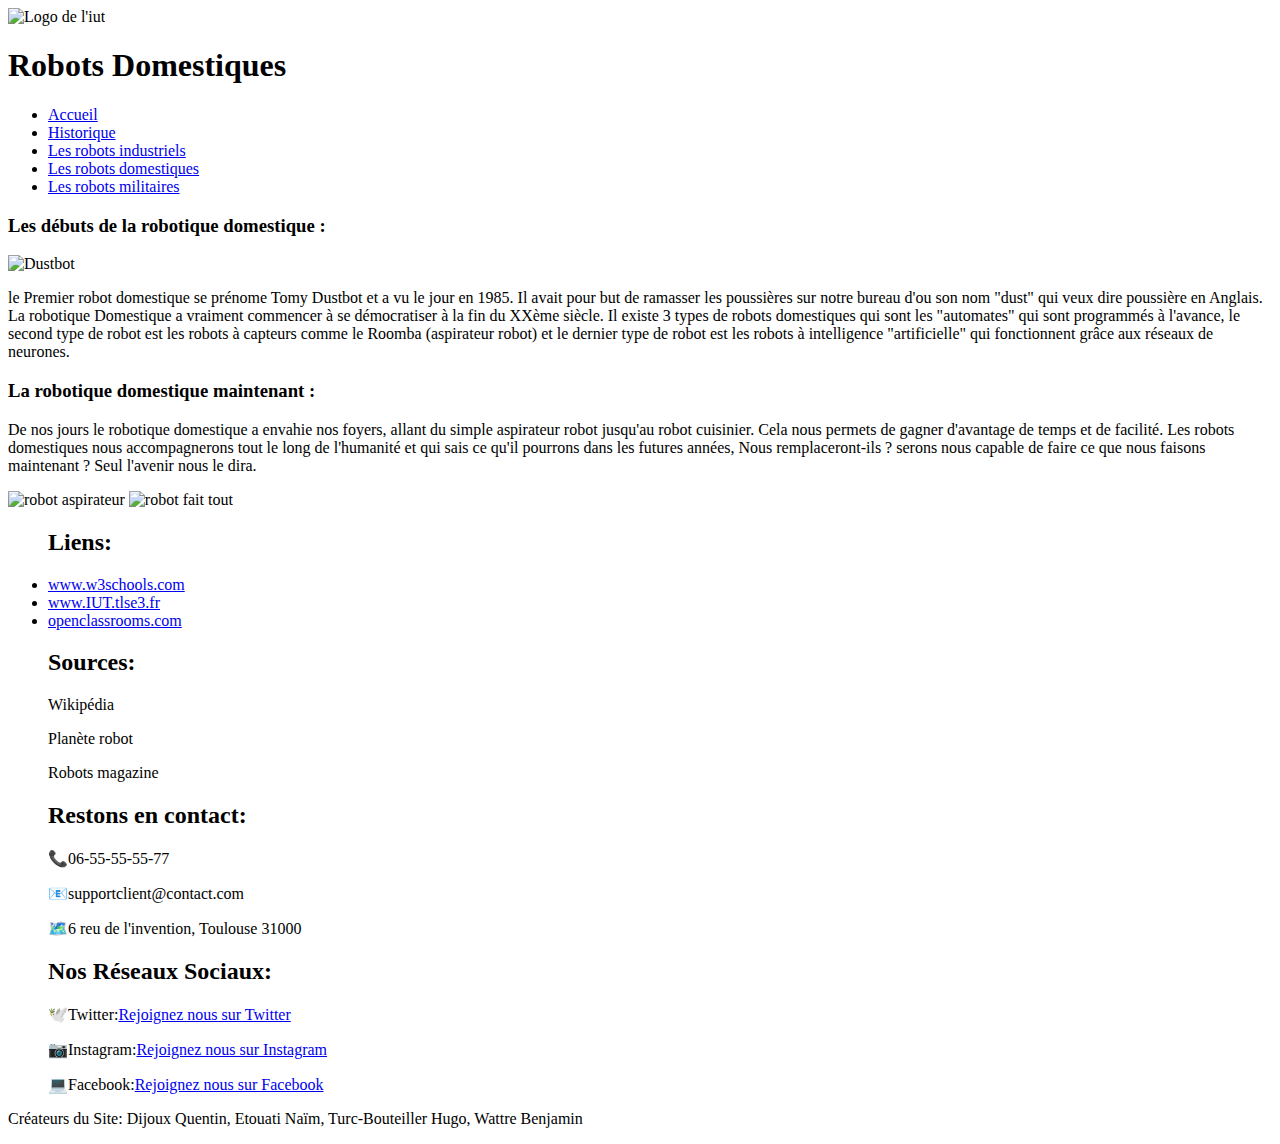
==== Page.Robots_Domestiques.html @ 86f1e166 "page" ====
<!DOCTYPE html>
<html lang="fr">
	<head>
		<meta charset="UTF-8">
		<link rel="stylesheet" href="stylepage.css"/> 
		<title>Robots Domestiques</title>
	</head>
	<body>
		
		<header>
			<img src ="https://yellow.place/file/image/thumb/0/0/1403/atuxybtquoqszont.jpg" alt ="Logo de l'iut" id="logo">
			<h1 class ="TitrePage">Robots Domestiques</h1>	
		</header>
		<nav>
			<ul>
				<li><a href="index.html">Accueil</a></li>
				<li><a href="PageHistorique.html">Historique </a></li>
				<li><a href="Page.Robots_Industriels.html">Les robots industriels </a></li>
				<li><a href="Page.Robots_Domestiques.html">Les robots domestiques </a></li>
				<li><a href="Page.Robots_Militaires.html">Les robots militaires </a></li>
			</ul>
		</nav>
		<div>
		<section>
			<h3>Les débuts de la robotique domestique :</h3>
			<section>
				<img class="dustbot" src="https://encrypted-tbn0.gstatic.com/images?q=tbn%3AANd9GcRUHzYtBKiJsvdc63-zmp1QWGKUCcgyPVRIzA&usqp=CAU" alt="Dustbot" id="dust">
			</section>
			<section class="debutdom">
				<P> le Premier robot domestique se prénome Tomy Dustbot et a vu le jour en 1985. Il avait pour but
				de ramasser les poussières sur notre bureau d'ou son nom "dust" qui veux dire poussière en Anglais. La robotique Domestique a vraiment commencer à se démocratiser à la fin du XXème siècle.
				Il existe 3 types de robots domestiques qui sont les "automates" qui sont programmés à l'avance, le second type de robot est les robots à capteurs comme le Roomba (aspirateur robot) et le dernier type
				de robot est les robots à intelligence "artificielle" qui fonctionnent grâce aux réseaux de neurones. 
			</section>
		</section>
			<h3>La robotique domestique maintenant :</h3>
			<section class="suitedom">
				<p> De nos jours le robotique domestique a envahie nos foyers, allant du simple aspirateur robot  
				jusqu'au robot cuisinier. Cela nous permets de gagner d'avantage de temps et de facilité.
				Les robots domestiques nous accompagnerons tout le long de l'humanité et qui sais ce qu'il pourrons 
				dans les futures années, Nous remplaceront-ils ? serons nous capable de faire ce que
				nous faisons maintenant ? Seul l'avenir nous le dira.</p>
				<img class="roomba" src="https://encrypted-tbn0.gstatic.com/images?q=tbn%3AANd9GcTgLizq6Ug44y1FNqIZ2XMtm-IVSsRLfBOQfA&usqp=CAU" alt="robot aspirateur">
				<img class="robotmix" src="https://encrypted-tbn0.gstatic.com/images?q=tbn%3AANd9GcQA2vKh8Rjx6bYbCJx8oSyjU87tQLrPY1m5rg&usqp=CAU" alt="robot fait tout">
			</section>
		</div>
		
		<footer>
			<ul class ="Liens">
				<h2>Liens:</h2>
				<li><a href="https://www.w3scools.com">www.w3schools.com</a></li>
				<li><a href="https://auth.iut-tlse3.fr">www.IUT.tlse3.fr</a></li>
				<li><a href="https://openclassrooms.com">openclassrooms.com</a></li>
			</ul>
			<ul class ="sources">
				<h2>Sources:</h2>
				<p>Wikipédia</p>
				<p>Planète robot</p>
				<p>Robots magazine<p>
			</ul>
			<ul class ="contact">
				<h2>Restons en contact:</h2>
				<p>📞06-55-55-55-77</p>
				<p>📧supportclient@contact.com</p>
				<p>🗺️6 reu de l'invention, Toulouse 31000</p>
			</ul>
			<ul class ="reseaux">
				<h2>Nos Réseaux Sociaux:</h2>
				<p>🕊️Twitter:<a href="https://twitter.com">Rejoignez nous sur Twitter</a></p>
				<p>📷Instagram:<a href="https://www.instagram.com/?hl=fr">Rejoignez nous sur Instagram</a></p>
				<p>💻Facebook:<a href="https://fr-fr.facebook.com/">Rejoignez nous sur Facebook</a></p>
			</ul>
			<p class="Nom">Créateurs du Site: Dijoux Quentin, Etouati Naïm, Turc-Bouteiller Hugo, Wattre Benjamin</p>
		</footer>
	</body> 
</html>
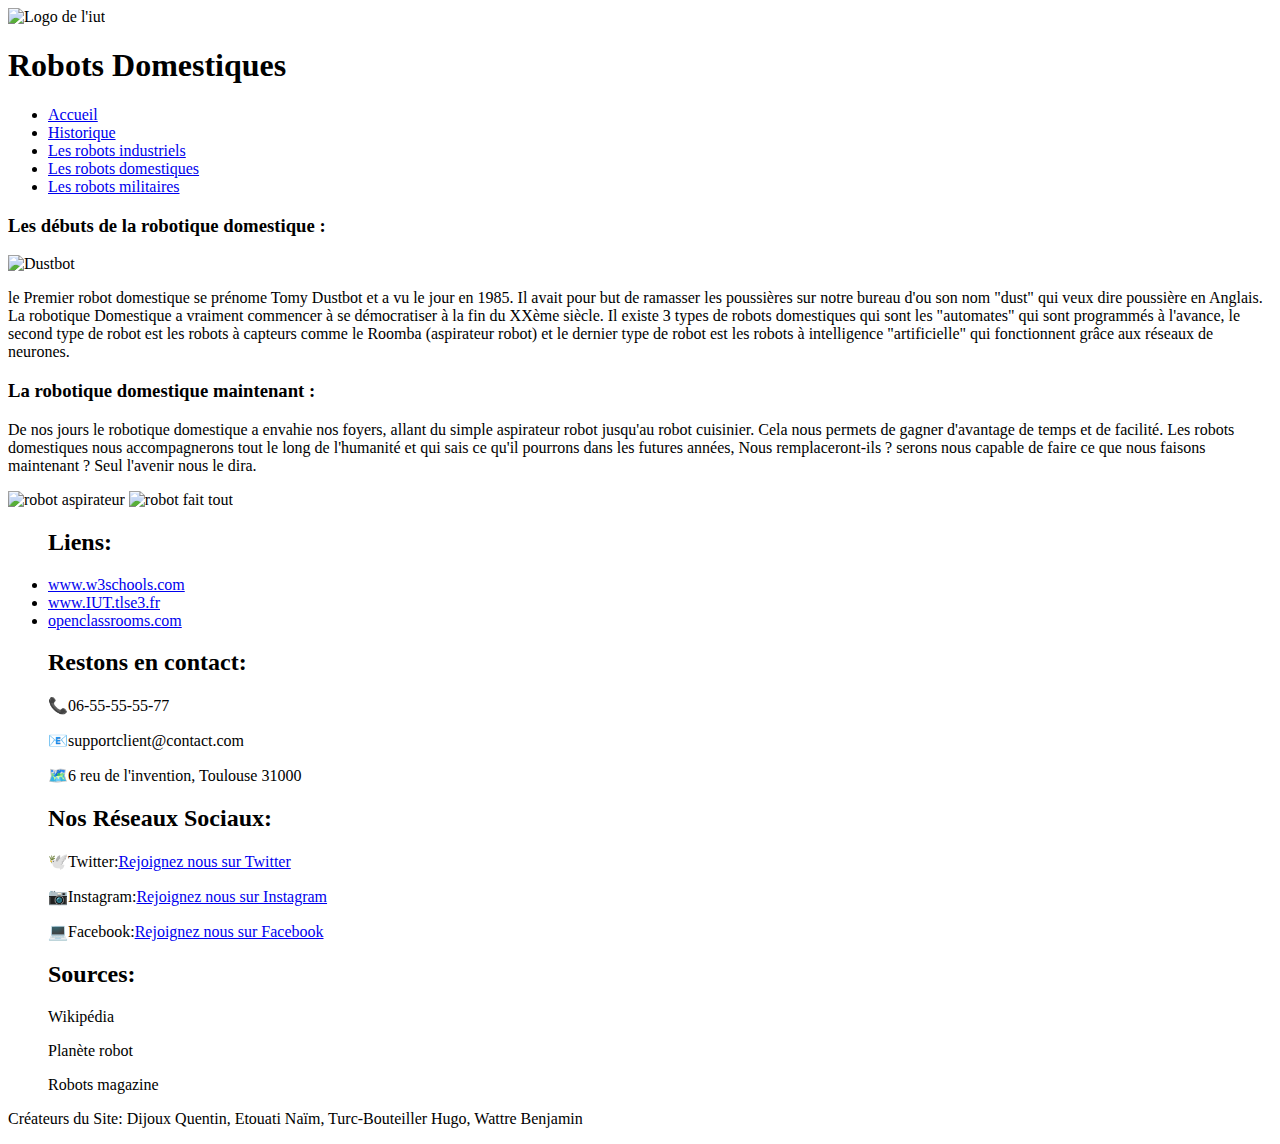
==== commit 735e0e7d: "QlqModif" ====
--- a/Page.Robots_Domestiques.html
+++ b/Page.Robots_Domestiques.html
@@ -20,7 +20,7 @@
 				<li><a href="Page.Robots_Militaires.html">Les robots militaires </a></li>
 			</ul>
 		</nav>
-		<div>
+	<div class="domestique">
 		<section>
 			<h3>Les débuts de la robotique domestique :</h3>
 			<section>
@@ -43,7 +43,7 @@
 				<img class="roomba" src="https://encrypted-tbn0.gstatic.com/images?q=tbn%3AANd9GcTgLizq6Ug44y1FNqIZ2XMtm-IVSsRLfBOQfA&usqp=CAU" alt="robot aspirateur">
 				<img class="robotmix" src="https://encrypted-tbn0.gstatic.com/images?q=tbn%3AANd9GcQA2vKh8Rjx6bYbCJx8oSyjU87tQLrPY1m5rg&usqp=CAU" alt="robot fait tout">
 			</section>
-		</div>
+	</div>
 		
 		<footer>
 			<ul class ="Liens">
@@ -52,11 +52,6 @@
 				<li><a href="https://auth.iut-tlse3.fr">www.IUT.tlse3.fr</a></li>
 				<li><a href="https://openclassrooms.com">openclassrooms.com</a></li>
 			</ul>
-			<ul class ="sources">
-				<h2>Sources:</h2>
-				<p>Wikipédia</p>
-				<p>Planète robot</p>
-				<p>Robots magazine<p>
 			</ul>
 			<ul class ="contact">
 				<h2>Restons en contact:</h2>
@@ -70,6 +65,12 @@
 				<p>📷Instagram:<a href="https://www.instagram.com/?hl=fr">Rejoignez nous sur Instagram</a></p>
 				<p>💻Facebook:<a href="https://fr-fr.facebook.com/">Rejoignez nous sur Facebook</a></p>
 			</ul>
+			<ul class ="sources">
+				<h2>Sources:</h2>
+				<p>Wikipédia</p>
+				<p>Planète robot</p>
+				<p>Robots magazine<p>
+			</ul>
 			<p class="Nom">Créateurs du Site: Dijoux Quentin, Etouati Naïm, Turc-Bouteiller Hugo, Wattre Benjamin</p>
 		</footer>
 	</body> 
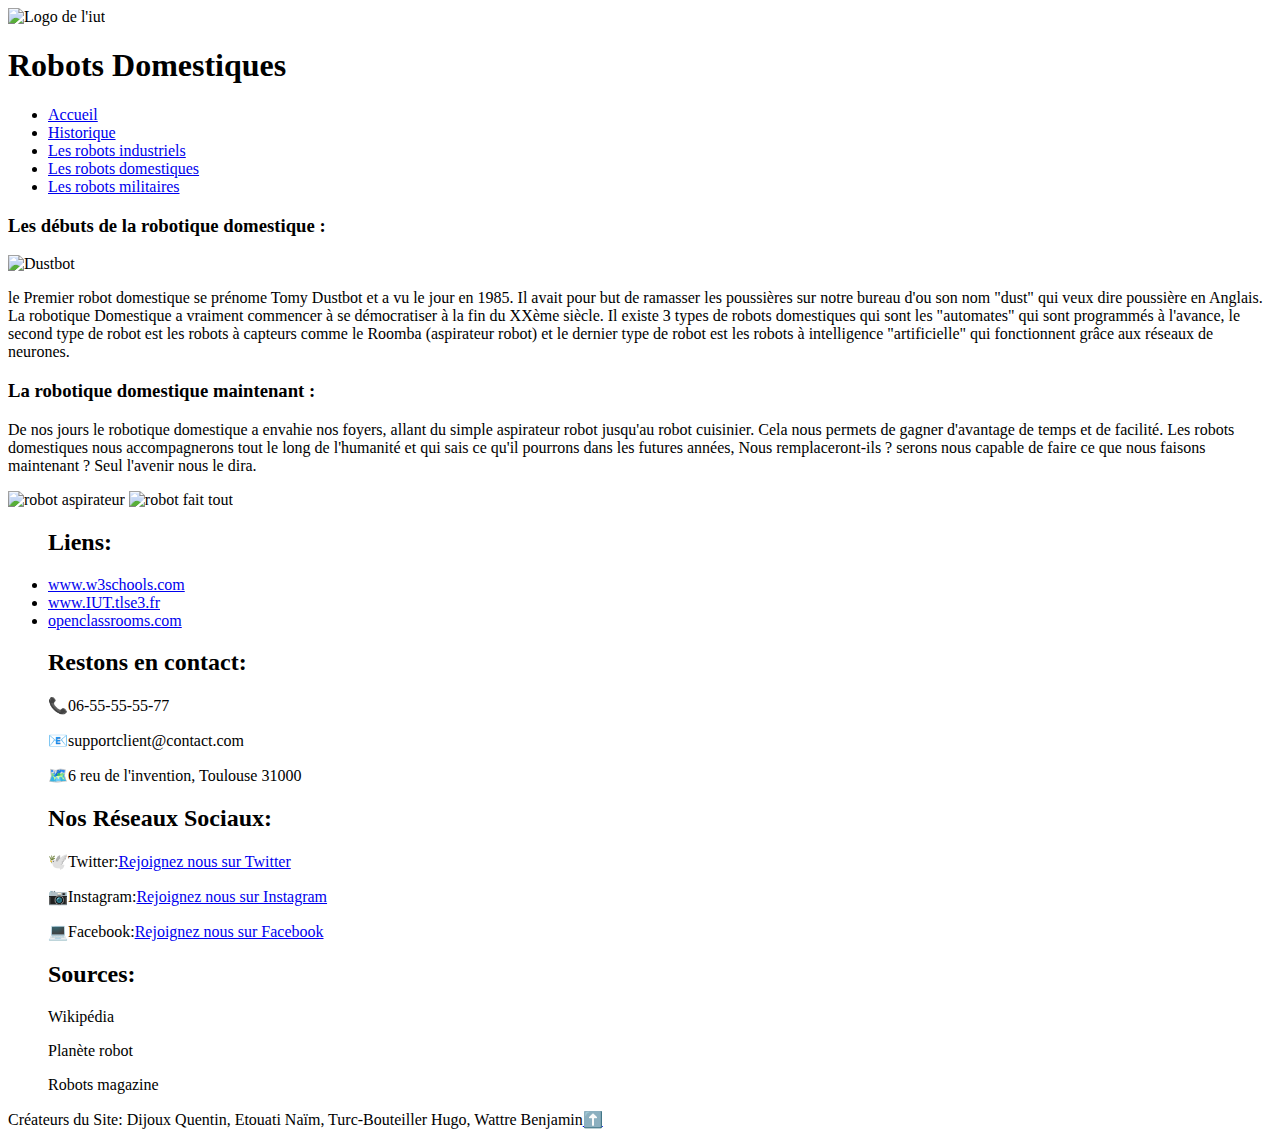
==== commit c07c485f: "ManqueSV/IC/RD" ====
--- a/Page.Robots_Domestiques.html
+++ b/Page.Robots_Domestiques.html
@@ -9,7 +9,7 @@
 		
 		<header>
 			<img src ="https://yellow.place/file/image/thumb/0/0/1403/atuxybtquoqszont.jpg" alt ="Logo de l'iut" id="logo">
-			<h1 class ="TitrePage">Robots Domestiques</h1>	
+			<h1 class ="TitrePage" id="ancre">Robots Domestiques</h1>	
 		</header>
 		<nav>
 			<ul>
@@ -71,7 +71,7 @@
 				<p>Planète robot</p>
 				<p>Robots magazine<p>
 			</ul>
-			<p class="Nom">Créateurs du Site: Dijoux Quentin, Etouati Naïm, Turc-Bouteiller Hugo, Wattre Benjamin</p>
+			<p class="Nom">Créateurs du Site: Dijoux Quentin, Etouati Naïm, Turc-Bouteiller Hugo, Wattre Benjamin<a href="#ancre">⬆️</a></p>
 		</footer>
 	</body> 
 </html>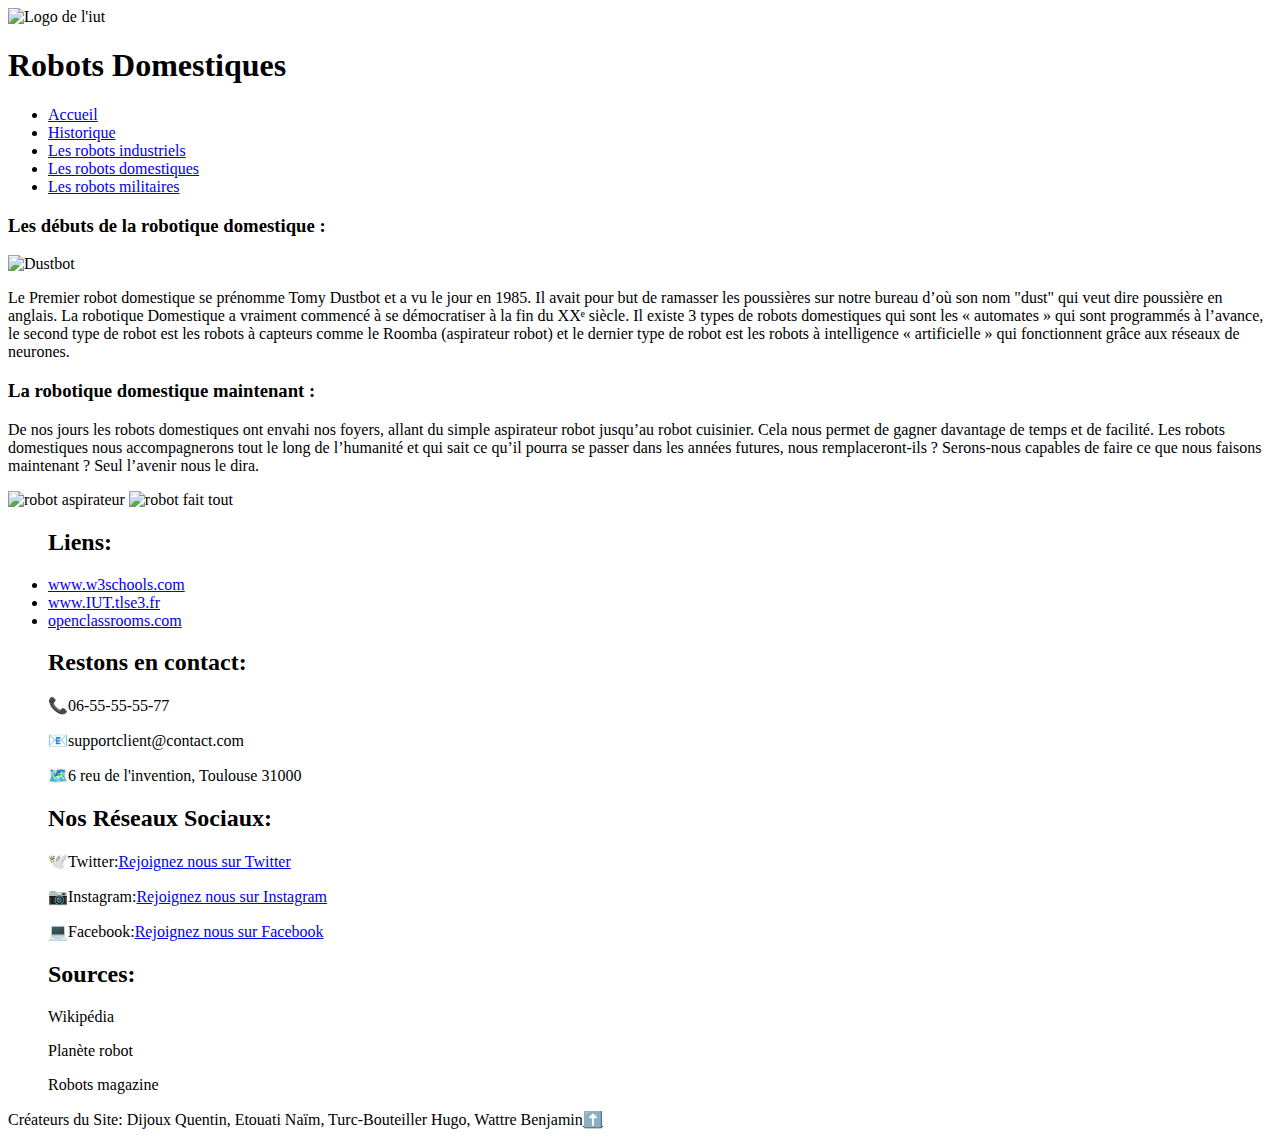
==== commit 320af8b7: "Fin" ====
--- a/Page.Robots_Domestiques.html
+++ b/Page.Robots_Domestiques.html
@@ -24,24 +24,19 @@
 		<section>
 			<h3>Les débuts de la robotique domestique :</h3>
 			<section>
-				<img class="dustbot" src="https://encrypted-tbn0.gstatic.com/images?q=tbn%3AANd9GcRUHzYtBKiJsvdc63-zmp1QWGKUCcgyPVRIzA&usqp=CAU" alt="Dustbot" id="dust">
+				<img class="dustbot" src="https://encrypted-tbn0.gstatic.com/images?q=tbn%3AANd9GcRUHzYtBKiJsvdc63-zmp1QWGKUCcgyPVRIzA&usqp=CAU" alt="Dustbot" title="Tomy Dustbot" id="dust">
 			</section>
 			<section class="debutdom">
-				<P> le Premier robot domestique se prénome Tomy Dustbot et a vu le jour en 1985. Il avait pour but
-				de ramasser les poussières sur notre bureau d'ou son nom "dust" qui veux dire poussière en Anglais. La robotique Domestique a vraiment commencer à se démocratiser à la fin du XXème siècle.
-				Il existe 3 types de robots domestiques qui sont les "automates" qui sont programmés à l'avance, le second type de robot est les robots à capteurs comme le Roomba (aspirateur robot) et le dernier type
-				de robot est les robots à intelligence "artificielle" qui fonctionnent grâce aux réseaux de neurones. 
+				<P> Le Premier robot domestique se prénomme Tomy Dustbot et a vu le jour en 1985. Il avait pour but de ramasser les poussières sur notre bureau d’où son nom "dust" qui veut dire poussière en anglais. La robotique Domestique a vraiment commencé à se démocratiser à la fin du XXᵉ siècle. Il existe 3 types de robots domestiques qui sont les « automates » qui sont programmés à l’avance, le second type de robot est les robots à capteurs comme le Roomba (aspirateur robot) et le dernier type de robot est les robots à intelligence « artificielle » qui fonctionnent grâce aux réseaux de neurones. 
 			</section>
 		</section>
-			<h3>La robotique domestique maintenant :</h3>
+			<section>
+				<h3>La robotique domestique maintenant :</h3>
+			</section>
 			<section class="suitedom">
-				<p> De nos jours le robotique domestique a envahie nos foyers, allant du simple aspirateur robot  
-				jusqu'au robot cuisinier. Cela nous permets de gagner d'avantage de temps et de facilité.
-				Les robots domestiques nous accompagnerons tout le long de l'humanité et qui sais ce qu'il pourrons 
-				dans les futures années, Nous remplaceront-ils ? serons nous capable de faire ce que
-				nous faisons maintenant ? Seul l'avenir nous le dira.</p>
-				<img class="roomba" src="https://encrypted-tbn0.gstatic.com/images?q=tbn%3AANd9GcTgLizq6Ug44y1FNqIZ2XMtm-IVSsRLfBOQfA&usqp=CAU" alt="robot aspirateur">
-				<img class="robotmix" src="https://encrypted-tbn0.gstatic.com/images?q=tbn%3AANd9GcQA2vKh8Rjx6bYbCJx8oSyjU87tQLrPY1m5rg&usqp=CAU" alt="robot fait tout">
+				<p> De nos jours les robots domestiques ont envahi nos foyers, allant du simple aspirateur robot jusqu’au robot cuisinier. Cela nous permet de gagner davantage de temps et de facilité. Les robots domestiques nous accompagnerons tout le long de l’humanité et qui sait ce qu’il pourra se passer dans les années futures, nous remplaceront-ils ? Serons-nous capables de faire ce que nous faisons maintenant ? Seul l’avenir nous le dira.</p>
+				<img class="roomba" src="https://encrypted-tbn0.gstatic.com/images?q=tbn%3AANd9GcTgLizq6Ug44y1FNqIZ2XMtm-IVSsRLfBOQfA&usqp=CAU" alt="robot aspirateur" title="Robot aspirateur">
+				<img class="robotmix" src="https://encrypted-tbn0.gstatic.com/images?q=tbn%3AANd9GcQA2vKh8Rjx6bYbCJx8oSyjU87tQLrPY1m5rg&usqp=CAU" alt="robot fait tout" title="Robot Multi-tache">
 			</section>
 	</div>
 		
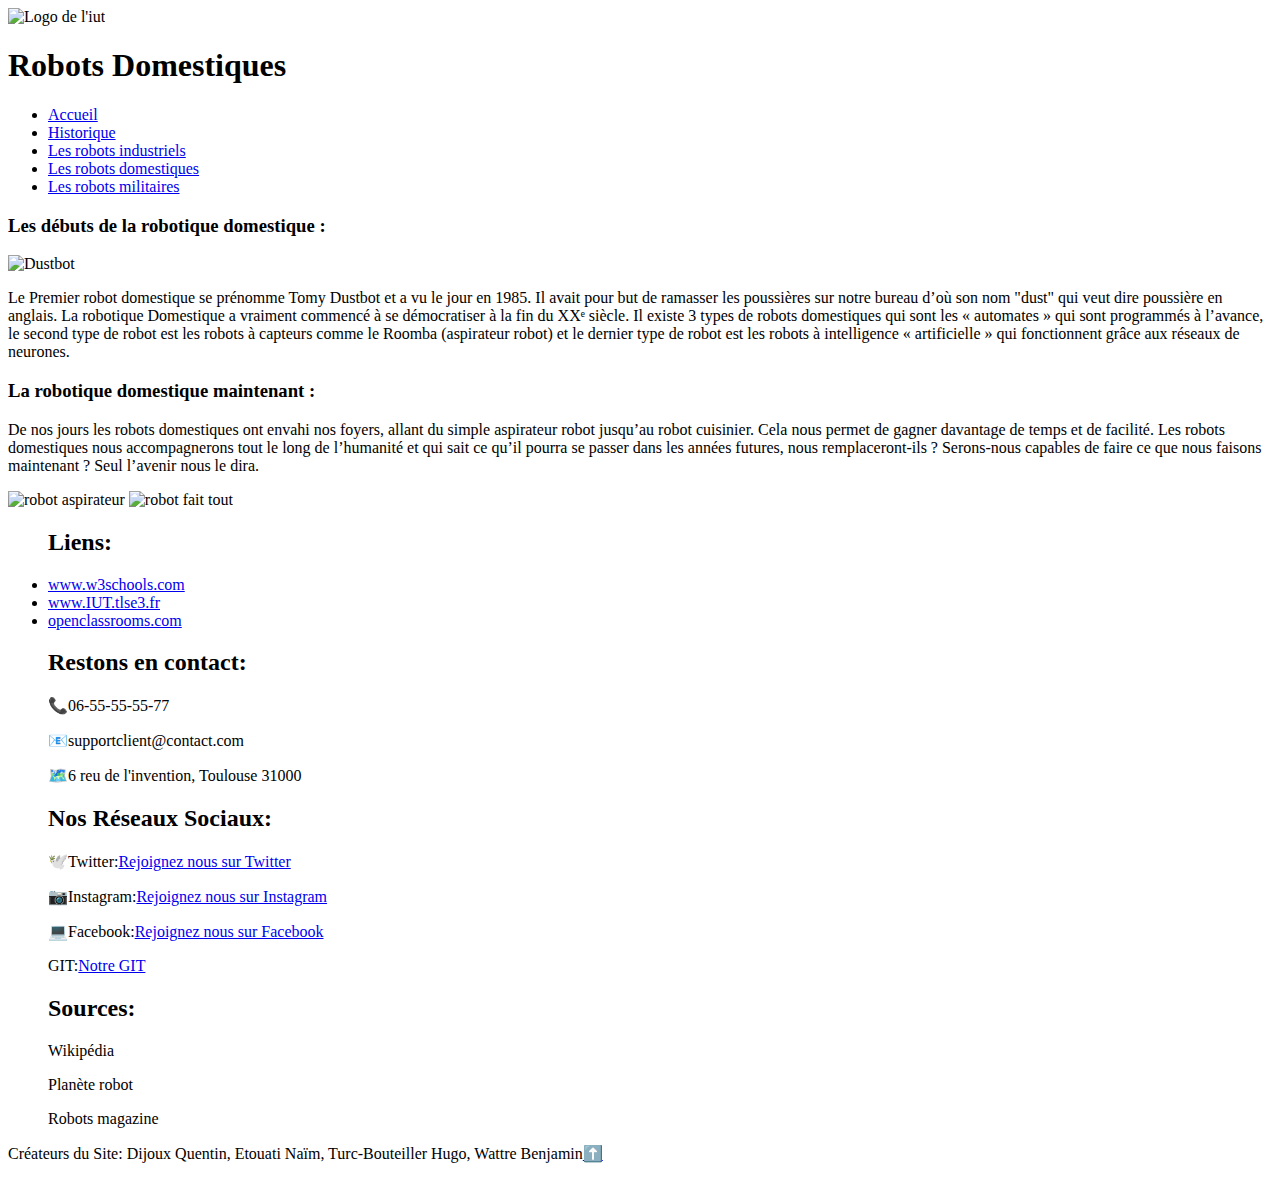
==== commit 45231db2: "FINI" ====
--- a/Page.Robots_Domestiques.html
+++ b/Page.Robots_Domestiques.html
@@ -59,6 +59,7 @@
 				<p>🕊️Twitter:<a href="https://twitter.com">Rejoignez nous sur Twitter</a></p>
 				<p>📷Instagram:<a href="https://www.instagram.com/?hl=fr">Rejoignez nous sur Instagram</a></p>
 				<p>💻Facebook:<a href="https://fr-fr.facebook.com/">Rejoignez nous sur Facebook</a></p>
+				<p>GIT:<a href="https://framagit.org/Quentin7/projet-site">Notre GIT</a></p>
 			</ul>
 			<ul class ="sources">
 				<h2>Sources:</h2>
